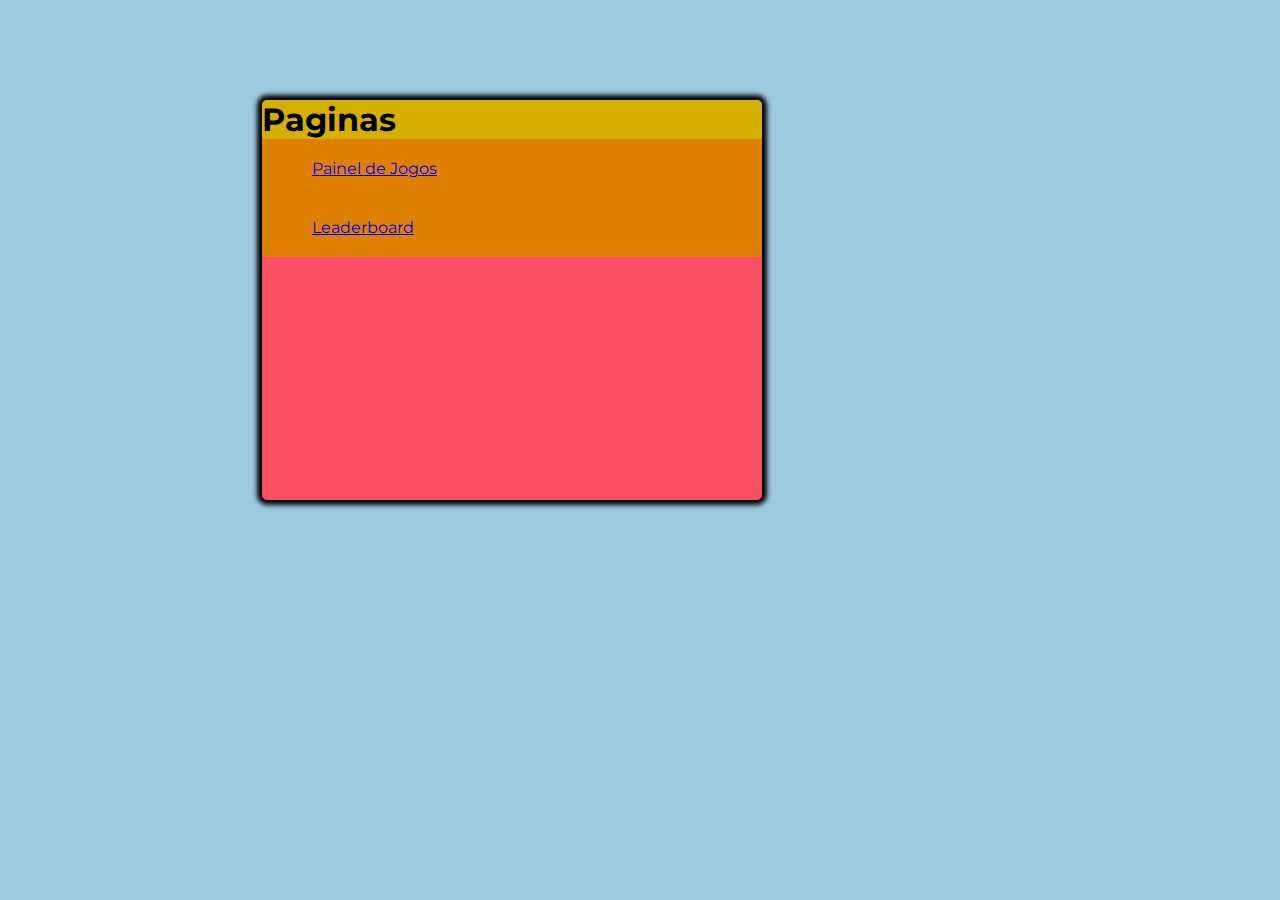
==== index.html @ ff0bb845 "add first page" ====
<html>
  <head>
    <link rel="stylesheet" href="styles.css" />
  </head>
  <body>
    <div class="wrapper">
      <div class="main_section">
        <div class="inner_section">
          <h1>Paginas</h1>
          <div class="name_page">
            <a href="./gamespanel/index.html">Painel de Jogos</a>
          </div>
          <div class="name_page">
            <a href="./leaderboard/index.html">Leaderboard</a>
          </div>
        </div>
      </div>
    </div>
  </body>
</html>
---- styles.css ----
@import url("https://fonts.googleapis.com/css?family=Montserrat:400,600,700&display=swap");

* {
  margin: 0;
  padding: 0;
  list-style: none;
  box-sizing: border-box;
  font-family: "Montserrat", sans-serif;
}

body {
  background: #9ecae0;
}

.wrapper {
  width: 80%;
  height: 80%;
}

.main_section {
  width: 500px;
  height: 400px;
  margin: 100px auto 0;
  background: #f94f62;
  /* padding: 25px 40px; */
  position: relative;
  border-radius: 5px;
  box-shadow: 0px 0px 5px 5px#000;
}

.main_section .inner_section {
  width: 100%;
  /* height: 5px; */
  /* width: 500px; */
  background: #d5b000;
  margin-top: 50px;
  border-radius: 5px;
  position: relative;
  overflow: hidden;
}

.main_section .inner_section .name_page {
  padding-top: 20px;
  padding-bottom: 20px;
  padding-left: 50px;
  background: #e08003;
  width: 100%;
}
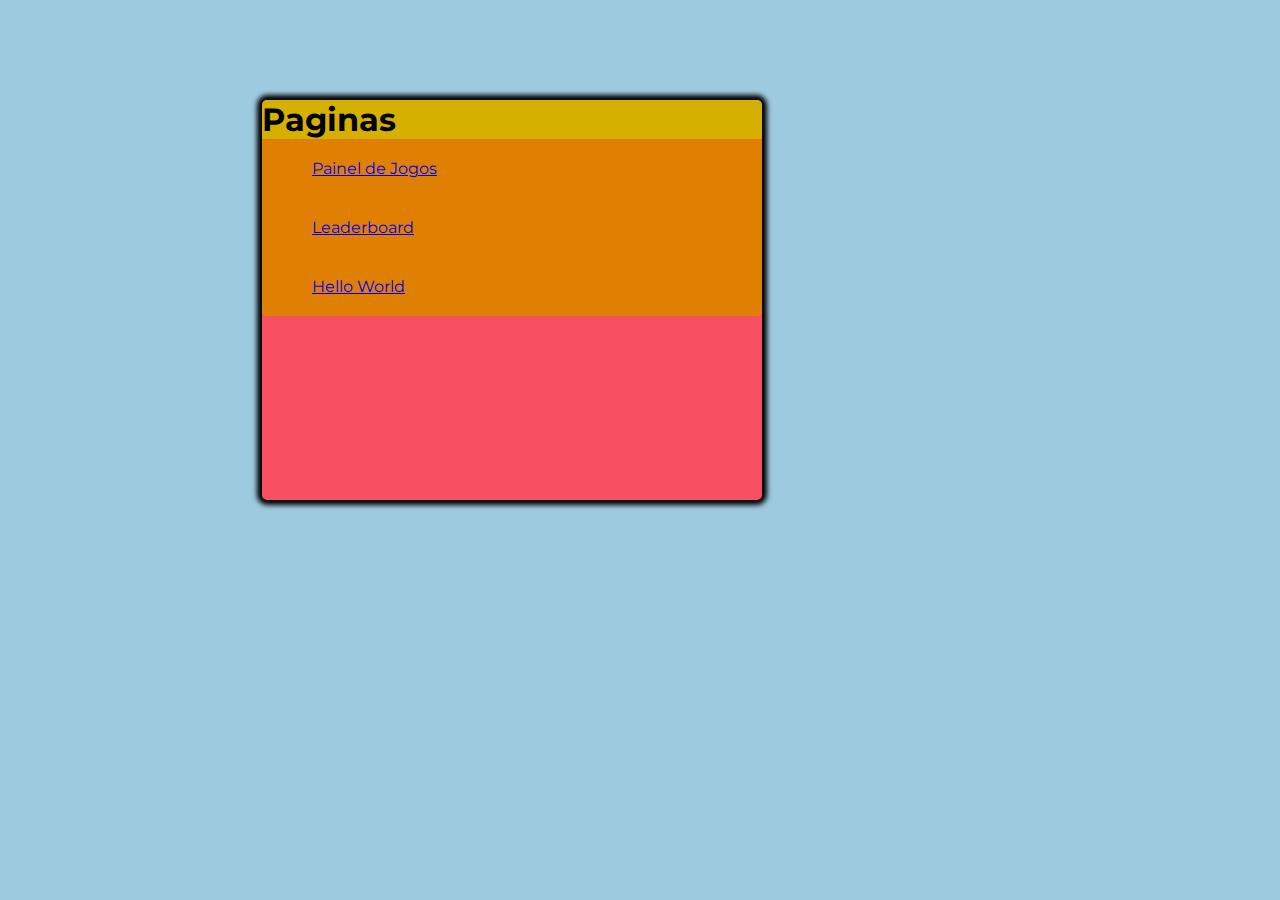
==== commit dd97d075: "Add variaveis" ====
--- a/index.html
+++ b/index.html
@@ -13,6 +13,9 @@
           <div class="name_page">
             <a href="./leaderboard/index.html">Leaderboard</a>
           </div>
+          <div class="name_page">
+            <a href="./helloworld/index.html">Hello World</a>
+          </div>
         </div>
       </div>
     </div>
